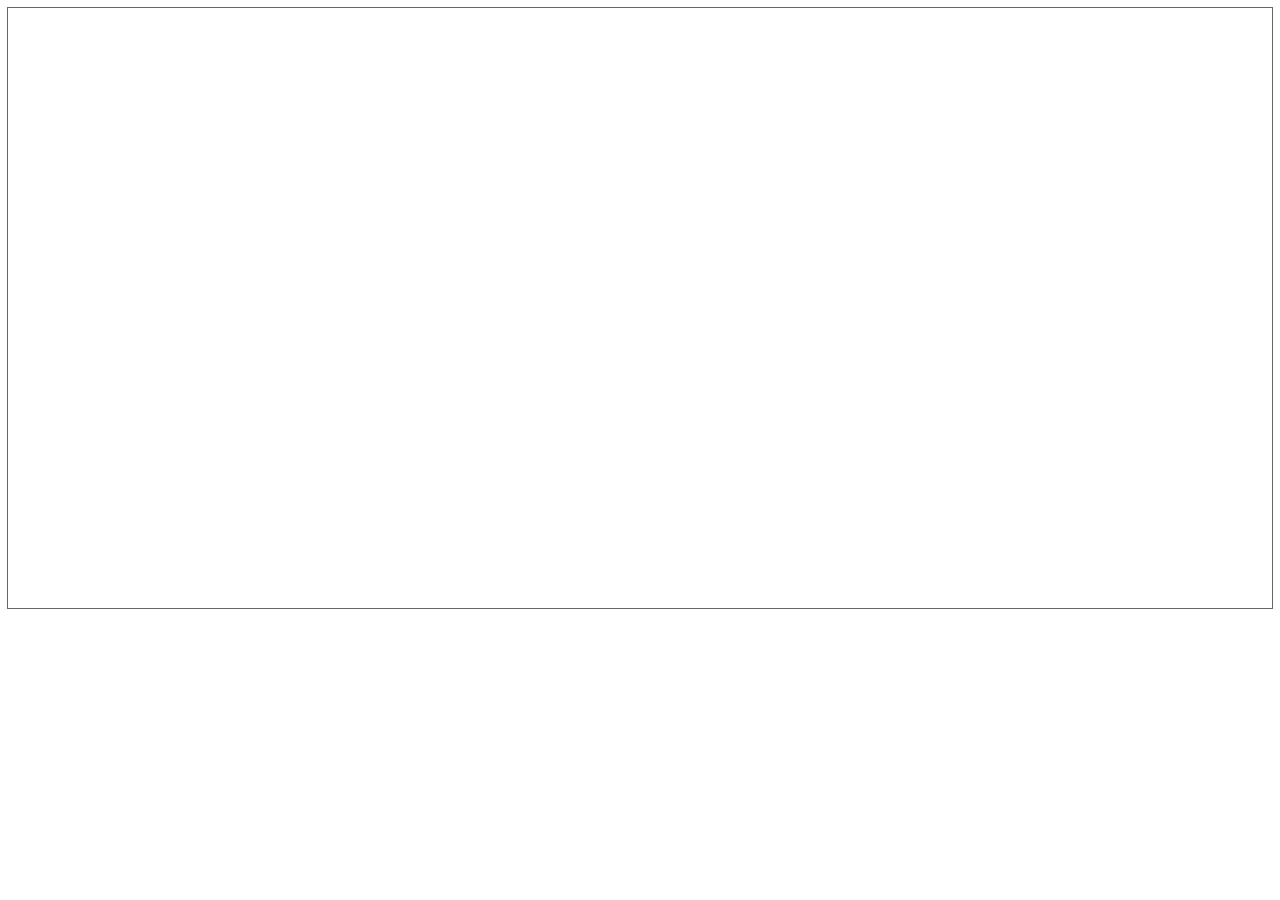
==== src/calls/index.html @ 70171e3c "add icons, change colors" ====
<!DOCTYPE html>
<html lang="en">
<head>
  <meta charset="UTF-8">
  <meta http-equiv="X-UA-Compatible" content="IE=edge">
  <meta name="viewport" content="width=device-width, initial-scale=1.0">
  <title>D3Graph</title>
  <link rel="stylesheet" href="./main.css">
</head>
<body>
  <div class="graph"></div>

  <script src="https://d3js.org/d3.v5.min.js"></script>
  <script src="./main.js"></script>
</body>
</html>
---- src/calls/main.css ----
.graph {
  width: 100%;
  height: 600px;
  outline: 1px solid #666;
}
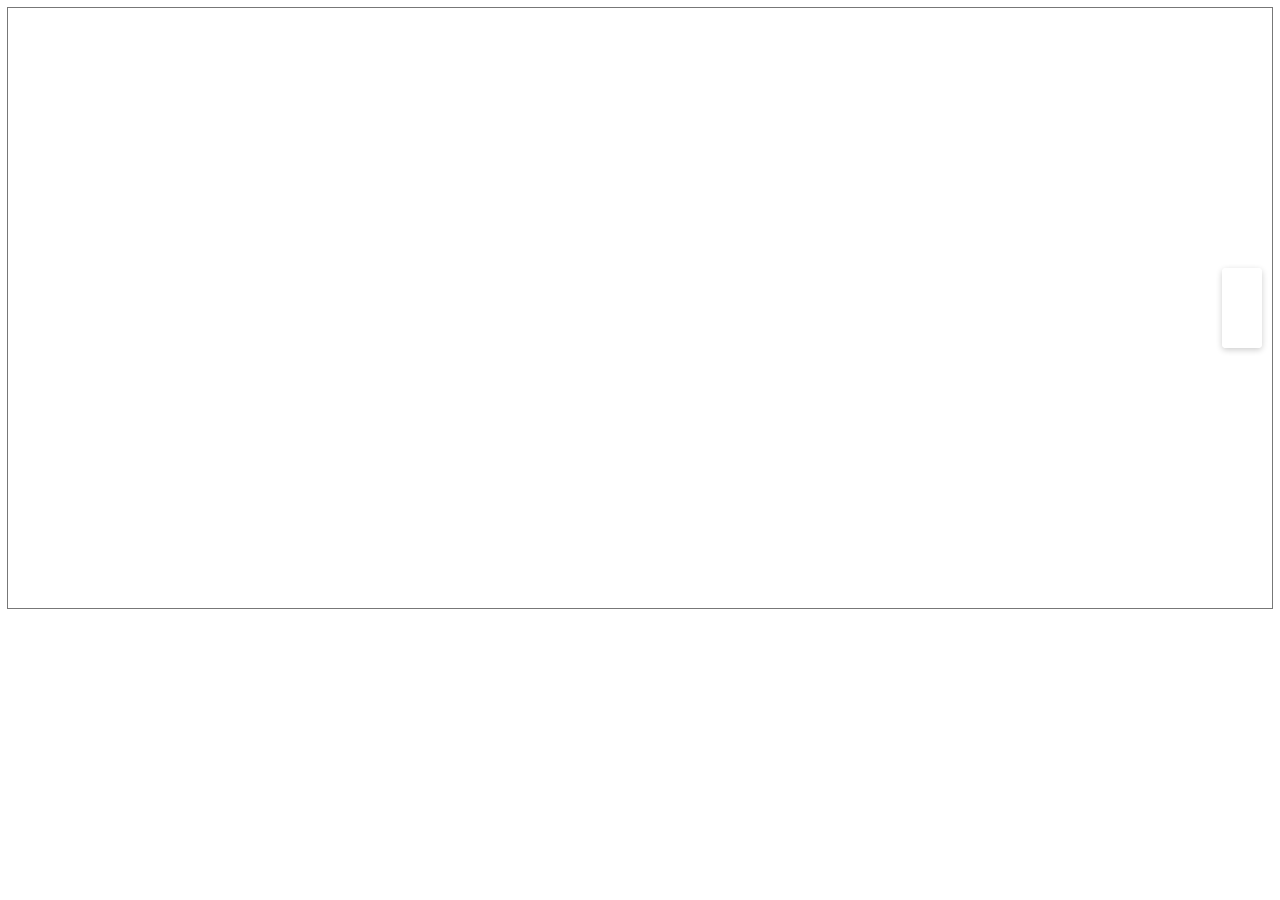
==== commit 774856f6: "add zoom buttons to html" ====
--- a/src/calls/index.html
+++ b/src/calls/index.html
@@ -5,10 +5,20 @@
   <meta http-equiv="X-UA-Compatible" content="IE=edge">
   <meta name="viewport" content="width=device-width, initial-scale=1.0">
   <title>D3Graph</title>
+  <link rel="stylesheet" href="https://cdn.jsdelivr.net/npm/bulma@0.9.0/css/bulma.min.css">
   <link rel="stylesheet" href="./main.css">
 </head>
 <body>
-  <div class="graph"></div>
+  <div class="graph">
+    <div class="zoom">
+      <button class="zoom__button zoom__in">
+        <!-- svg or img plus -->
+      </button>
+      <button class="zoom__button zoom__out">
+        <!-- svg or img minus -->
+      </button>
+    </div>
+  </div>
 
   <script src="https://d3js.org/d3.v5.min.js"></script>
   <script src="./main.js"></script>
--- a/src/calls/main.css
+++ b/src/calls/main.css
@@ -1,5 +1,90 @@
 .graph {
+  position: relative;
   width: 100%;
   height: 600px;
-  outline: 1px solid #666;
+  outline: 1px solid #777;
+  overflow: hidden;
 }
+
+.zoom {
+  position: absolute;
+  top: calc(50% - 40px);
+  right: 10px;
+  border-radius: 4px;
+  box-shadow: 0 2px 6px 0 rgb(0, 0, 0, .2);
+}
+
+.zoom__button {
+  display: block;
+  height: 40px;
+  width: 40px;
+  margin: 0;
+  padding: 0;
+  border: 0;
+  border-radius: 4px;
+  outline: 0;
+  background-color: #fff;
+  cursor: pointer;
+}
+
+.zoom__in {
+  border-bottom-left-radius: 0;
+  border-bottom-right-radius: 0;
+}
+
+.zoom__out {
+  border-top-left-radius: 0;
+  border-top-right-radius: 0;
+}
+
+.node {
+  cursor: pointer;
+}
+
+.node__stroke {
+  fill: none;
+  stroke: #0E91CC;
+  opacity: 0;
+  transition: opacity .1s ease-in-out 0s;
+  will-change: opacity;
+}
+
+.node:hover .node__stroke {
+  opacity: .5;
+}
+
+.node.active .node__stroke {
+  opacity: .5;
+  stroke: #777;
+}
+
+.link__label {
+  font: 10px/1 a;
+  font-family: inherit;
+  fill: #111;
+  text-anchor: middle;
+  cursor: default;
+}
+
+.link__label_bg {
+  font: 10px/1 a;
+  font-family: inherit;
+  text-anchor: middle;
+  stroke: #fff;
+  stroke-width: .8em;
+}
+
+.tooltip__list {
+  fill: #fff;
+  stroke-width: 3;
+}
+
+.tooltip__text {
+  font: 16px/1 a;
+  font-family: inherit;
+  color: #363636;
+}
+
+.tooltip__name {
+  font-weight: bold;
+}
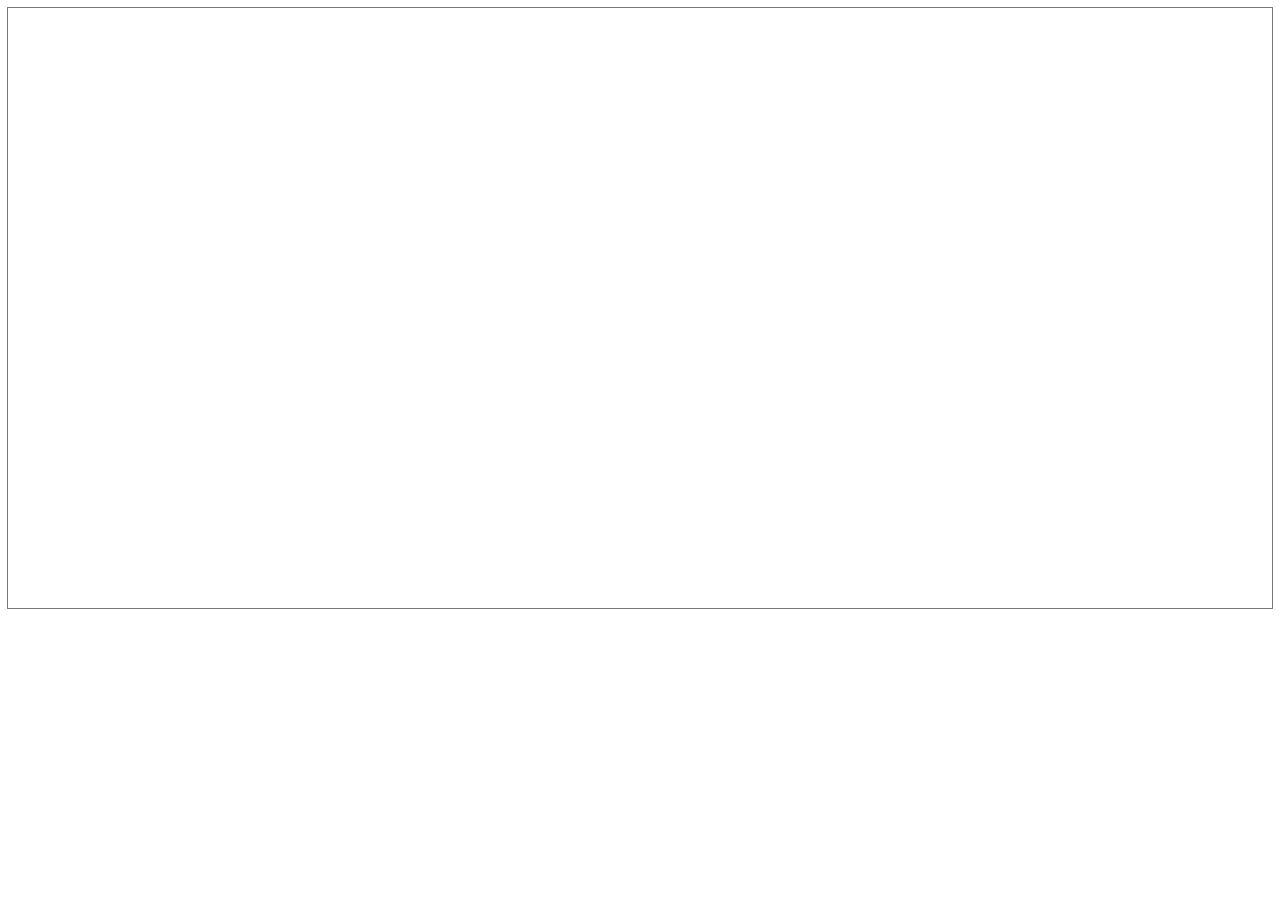
==== commit c92b5917: "add Rubik font" ====
--- a/src/calls/index.html
+++ b/src/calls/index.html
@@ -5,20 +5,12 @@
   <meta http-equiv="X-UA-Compatible" content="IE=edge">
   <meta name="viewport" content="width=device-width, initial-scale=1.0">
   <title>D3Graph</title>
-  <link rel="stylesheet" href="https://cdn.jsdelivr.net/npm/bulma@0.9.0/css/bulma.min.css">
+  <link rel="preconnect" href="https://fonts.gstatic.com">
+  <link href="https://fonts.googleapis.com/css2?family=Rubik:wght@400;600;700&display=swap" rel="stylesheet">
   <link rel="stylesheet" href="./main.css">
 </head>
 <body>
-  <div class="graph">
-    <div class="zoom">
-      <button class="zoom__button zoom__in">
-        <!-- svg or img plus -->
-      </button>
-      <button class="zoom__button zoom__out">
-        <!-- svg or img minus -->
-      </button>
-    </div>
-  </div>
+  <div class="graph"></div>
 
   <script src="https://d3js.org/d3.v5.min.js"></script>
   <script src="./main.js"></script>
--- a/src/calls/main.css
+++ b/src/calls/main.css
@@ -1,40 +1,12 @@
+body {
+  font-family: 'Rubik', sans-serif;
+}
+
 .graph {
-  position: relative;
   width: 100%;
   height: 600px;
   outline: 1px solid #777;
   overflow: hidden;
-}
-
-.zoom {
-  position: absolute;
-  top: calc(50% - 40px);
-  right: 10px;
-  border-radius: 4px;
-  box-shadow: 0 2px 6px 0 rgb(0, 0, 0, .2);
-}
-
-.zoom__button {
-  display: block;
-  height: 40px;
-  width: 40px;
-  margin: 0;
-  padding: 0;
-  border: 0;
-  border-radius: 4px;
-  outline: 0;
-  background-color: #fff;
-  cursor: pointer;
-}
-
-.zoom__in {
-  border-bottom-left-radius: 0;
-  border-bottom-right-radius: 0;
-}
-
-.zoom__out {
-  border-top-left-radius: 0;
-  border-top-right-radius: 0;
 }
 
 .node {
@@ -58,18 +30,19 @@
   stroke: #777;
 }
 
-.link__label {
+.link__label,
+.link__label_bg {
   font: 10px/1 a;
   font-family: inherit;
+  text-anchor: middle;
+}
+
+.link__label {
   fill: #111;
-  text-anchor: middle;
   cursor: default;
 }
 
 .link__label_bg {
-  font: 10px/1 a;
-  font-family: inherit;
-  text-anchor: middle;
   stroke: #fff;
   stroke-width: .8em;
 }
@@ -80,7 +53,7 @@
 }
 
 .tooltip__text {
-  font: 16px/1 a;
+  font-size: 14px;
   font-family: inherit;
   color: #363636;
 }
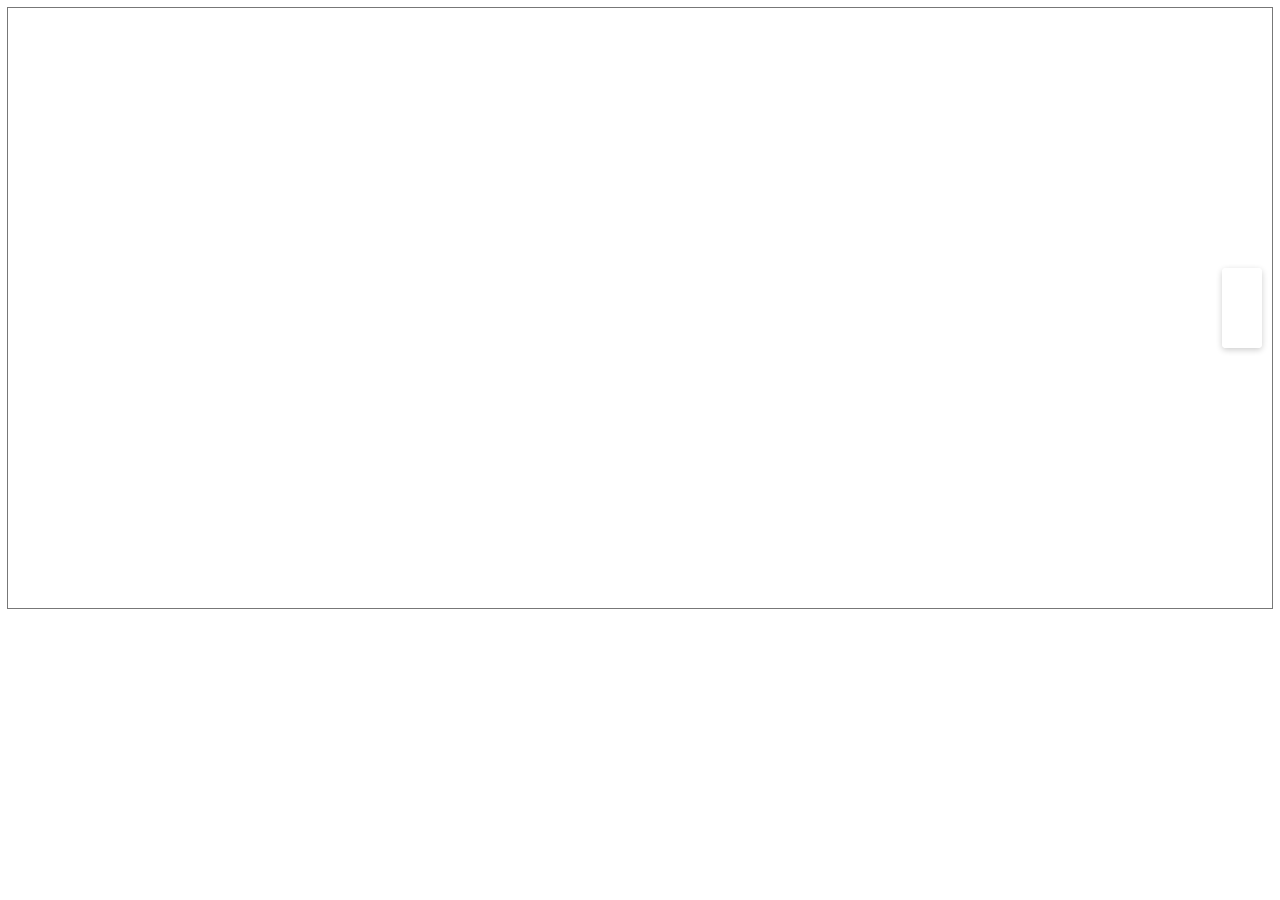
==== commit 468f4b52: "fix conflict" ====
--- a/src/calls/index.html
+++ b/src/calls/index.html
@@ -10,7 +10,16 @@
   <link rel="stylesheet" href="./main.css">
 </head>
 <body>
-  <div class="graph"></div>
+  <div class="graph">
+    <div class="zoom">
+      <button class="zoom__button zoom__in">
+        <!-- svg or img plus -->
+      </button>
+      <button class="zoom__button zoom__out">
+        <!-- svg or img minus -->
+      </button>
+    </div>
+  </div>
 
   <script src="https://d3js.org/d3.v5.min.js"></script>
   <script src="./main.js"></script>
--- a/src/calls/main.css
+++ b/src/calls/main.css
@@ -3,10 +3,42 @@
 }
 
 .graph {
+  position: relative;
   width: 100%;
   height: 600px;
   outline: 1px solid #777;
   overflow: hidden;
+}
+
+.zoom {
+  position: absolute;
+  top: calc(50% - 40px);
+  right: 10px;
+  border-radius: 4px;
+  box-shadow: 0 2px 6px 0 rgb(0, 0, 0, .2);
+}
+
+.zoom__button {
+  display: block;
+  height: 40px;
+  width: 40px;
+  margin: 0;
+  padding: 0;
+  border: 0;
+  border-radius: 4px;
+  outline: 0;
+  background-color: #fff;
+  cursor: pointer;
+}
+
+.zoom__in {
+  border-bottom-left-radius: 0;
+  border-bottom-right-radius: 0;
+}
+
+.zoom__out {
+  border-top-left-radius: 0;
+  border-top-right-radius: 0;
 }
 
 .node {
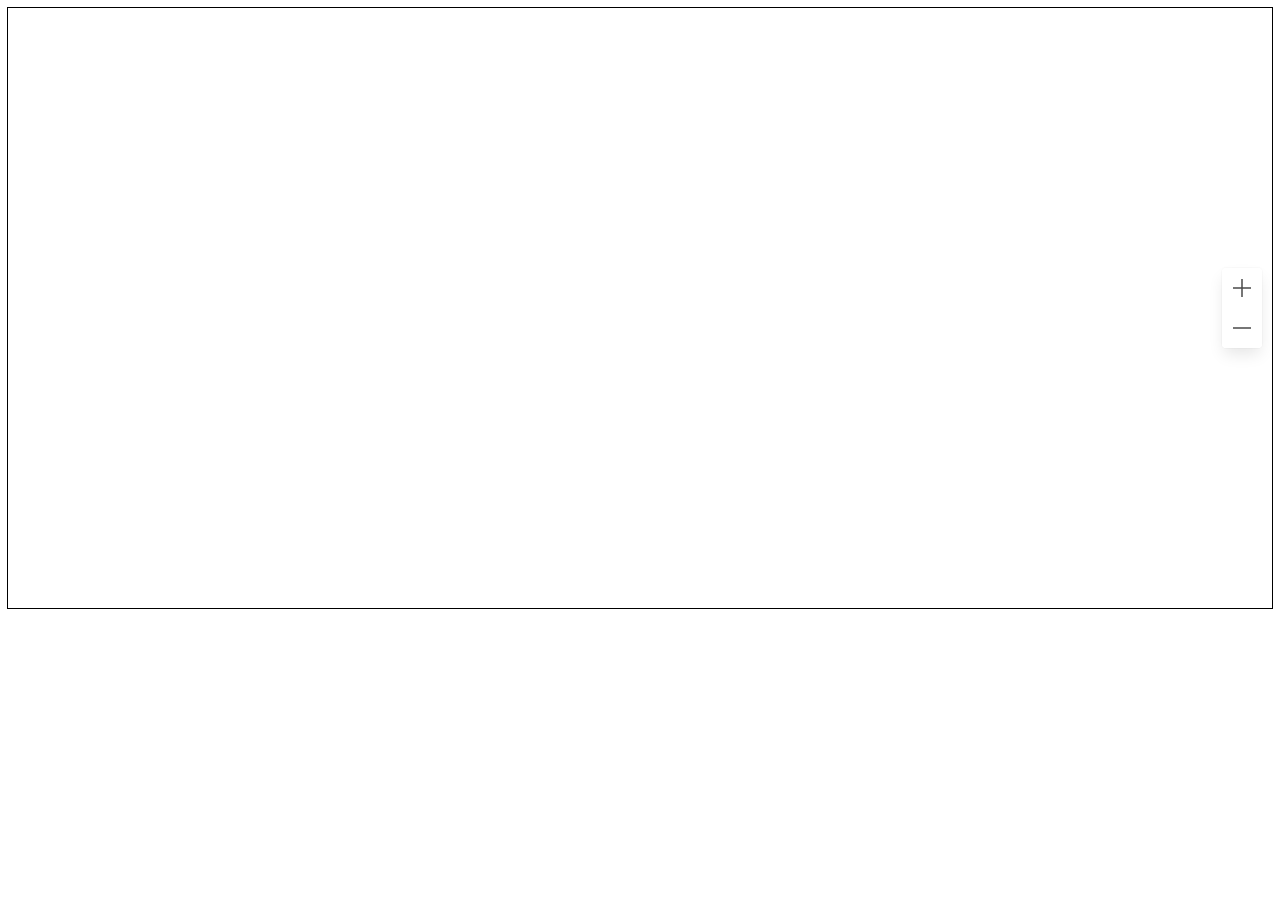
==== commit 71baae3d: "fix filter shadow, add zoom click, add tooltip key filter" ====
--- a/src/calls/index.html
+++ b/src/calls/index.html
@@ -12,11 +12,15 @@
 <body>
   <div class="graph">
     <div class="zoom">
-      <button class="zoom__button zoom__in">
-        <!-- svg or img plus -->
+      <button class="zoom__button zoom__in" title="zoom in">
+        <span class="zoom_icon">
+          <svg class="zoom_icon__body" xmlns="http://www.w3.org/2000/svg" viewBox="0 0 24 24"><path d="M24 11 h-11v-11h-2v11h-11v2h11v11h2v-11h11z"/></svg>
+        </span>
       </button>
-      <button class="zoom__button zoom__out">
-        <!-- svg or img minus -->
+      <button class="zoom__button zoom__out" title="zoom out">
+        <span class="zoom_icon">
+          <svg class="zoom_icon__body" xmlns="http://www.w3.org/2000/svg" viewBox="0 0 24 24"><path d="M24 11 h-24v2h24v2z"/></svg>
+        </span>
       </button>
     </div>
   </div>
--- a/src/calls/main.css
+++ b/src/calls/main.css
@@ -1,12 +1,13 @@
 body {
   font-family: 'Rubik', sans-serif;
+  font-size: 16px;
 }
 
 .graph {
   position: relative;
   width: 100%;
   height: 600px;
-  outline: 1px solid #777;
+  outline: 1px solid #000;
   overflow: hidden;
 }
 
@@ -14,8 +15,10 @@
   position: absolute;
   top: calc(50% - 40px);
   right: 10px;
+  z-index: 1;
   border-radius: 4px;
-  box-shadow: 0 2px 6px 0 rgb(0, 0, 0, .2);
+  box-shadow: 0 8px 16px -2px rgba(10 10 10 / 10%), 
+    0 0 0 1px rgb(10 10 10 / 2%);
 }
 
 .zoom__button {
@@ -27,8 +30,14 @@
   border: 0;
   border-radius: 4px;
   outline: 0;
+  color: #4a4a4a;
   background-color: #fff;
   cursor: pointer;
+}
+
+.zoom__button:focus,
+.zoom__button:hover {
+  color: #0a0a0a;
 }
 
 .zoom__in {
@@ -39,6 +48,22 @@
 .zoom__out {
   border-top-left-radius: 0;
   border-top-right-radius: 0;
+}
+
+.zoom_icon {
+  display: inline-block;
+  width: 18px;
+  height: 18px;
+  vertical-align: middle;
+}
+
+.zoom_icon__body {
+  display: block;
+  width: 100%;
+  height: 100%;
+  fill: currentColor;
+  background: inherit;
+  transform: translateX(0);
 }
 
 .node {
@@ -58,8 +83,8 @@
 }
 
 .node.active .node__stroke {
-  opacity: .5;
-  stroke: #777;
+  opacity: .25;
+  stroke: #0a0a0a;
 }
 
 .link__label,
@@ -70,7 +95,7 @@
 }
 
 .link__label {
-  fill: #111;
+  fill: #0a0a0a;
   cursor: default;
 }
 
@@ -81,15 +106,16 @@
 
 .tooltip__list {
   fill: #fff;
-  stroke-width: 3;
+  stroke-width: 2;
 }
 
 .tooltip__text {
-  font-size: 14px;
+  font: 16px/1 a;
   font-family: inherit;
-  color: #363636;
+  color: #4a4a4a;
 }
 
 .tooltip__name {
   font-weight: bold;
+  color: #363636;
 }
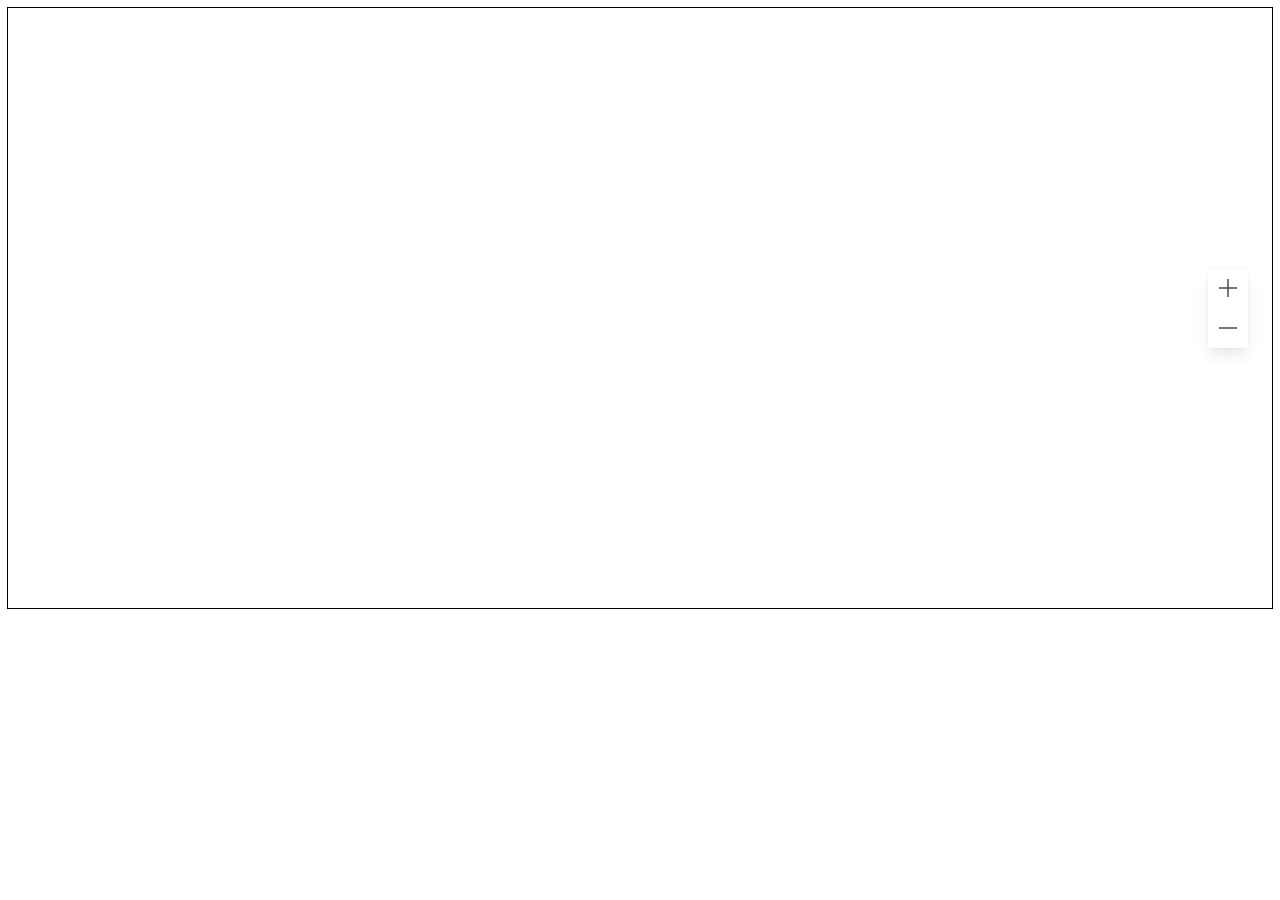
==== commit c5e92d08: "fix tooltip" ====
--- a/src/calls/index.html
+++ b/src/calls/index.html
@@ -12,13 +12,13 @@
 <body>
   <div class="graph">
     <div class="zoom">
-      <button class="zoom__button zoom__in" title="zoom in">
-        <span class="zoom_icon">
+      <button class="zoom__button zoom__in" aria-label="zoom in">
+        <span class="zoom_icon" aria-hidden="true">
           <svg class="zoom_icon__body" xmlns="http://www.w3.org/2000/svg" viewBox="0 0 24 24"><path d="M24 11 h-11v-11h-2v11h-11v2h11v11h2v-11h11z"/></svg>
         </span>
       </button>
-      <button class="zoom__button zoom__out" title="zoom out">
-        <span class="zoom_icon">
+      <button class="zoom__button zoom__out" aria-label="zoom out">
+        <span class="zoom_icon" aria-hidden="true">
           <svg class="zoom_icon__body" xmlns="http://www.w3.org/2000/svg" viewBox="0 0 24 24"><path d="M24 11 h-24v2h24v2z"/></svg>
         </span>
       </button>
--- a/src/calls/main.css
+++ b/src/calls/main.css
@@ -14,7 +14,7 @@
 .zoom {
   position: absolute;
   top: calc(50% - 40px);
-  right: 10px;
+  right: 24px;
   z-index: 1;
   border-radius: 4px;
   box-shadow: 0 8px 16px -2px rgba(10 10 10 / 10%), 
